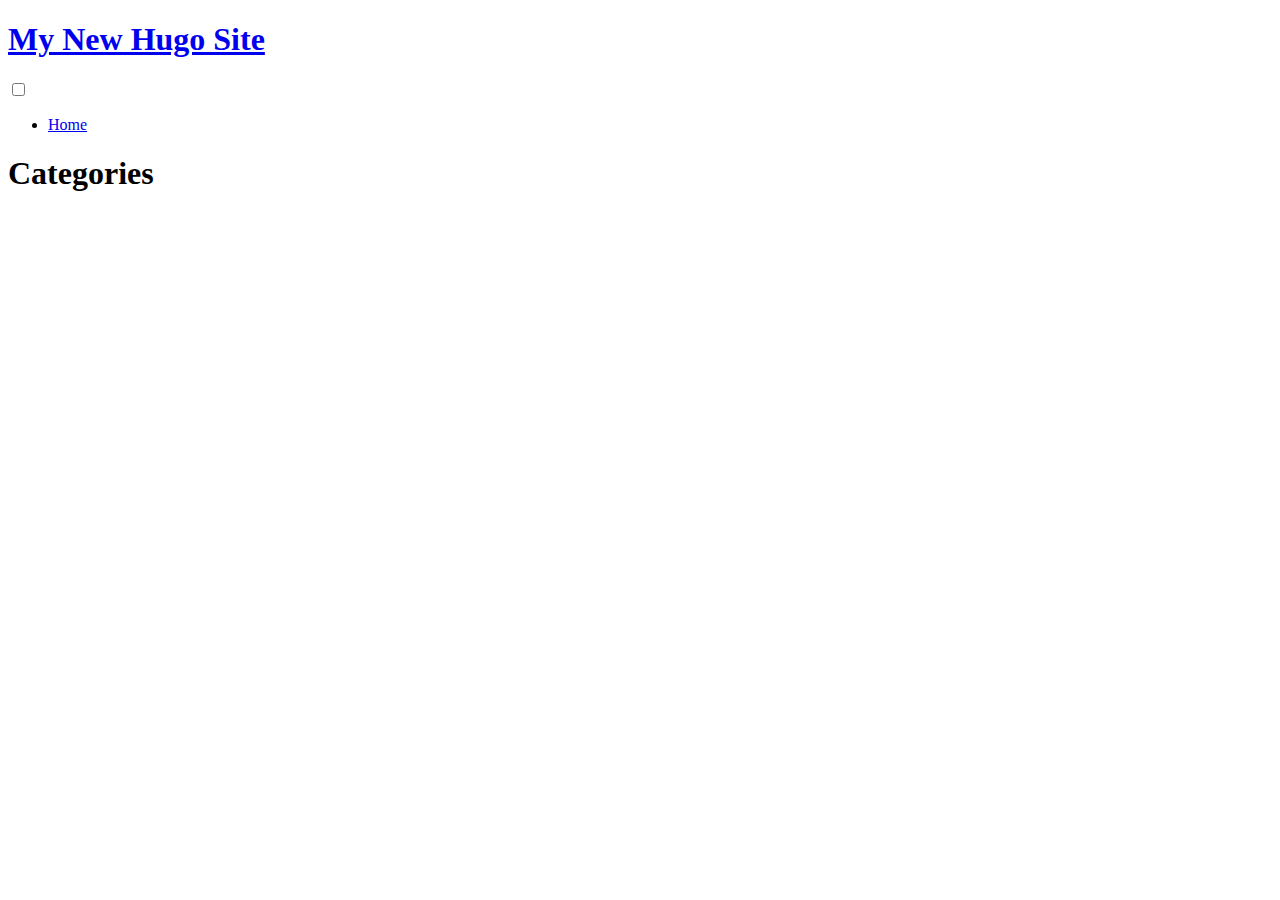
==== categories/index.html @ 6b101a0c "deploy: 6df8e82e0181f2be07284382fed3972fb8b9c85c" ====
<!doctype html><html lang=en-us dir=ltr><head><meta charset=utf-8><meta http-equiv=x-ua-compatible content="ie=edge"><meta name=viewport content="width=device-width,initial-scale=1,shrink-to-fit=no"><title>Categories &#183; My New Hugo Site</title><meta name=description content><link href=https://example.org/css/katex.min.css rel=stylesheet><link href=https://example.org/css/concated.min.css rel=stylesheet><link rel=alternate type=application/rss+xml href=https://example.org/categories/index.xml title="My New Hugo Site"></head><body class=list-body><nav class="nav-bar side-padding"><h1 class=nav-header><a href=https://example.org/ class=nav-text>My New Hugo Site</a></h1><div class=hamburger-menu><input class=hamburger-menu-button type=checkbox onclick=hamburgerMenuPressed.call(this)><div class=hamburger-menu-icon><span></span>
<span></span></div><ul id=menu class=hamburger-menu-overlay><li><a href=https://example.org/ class=hamburger-menu-overlay-link>Home</a></li></ul></div></nav><main class="card-container side-gutter"><header class=list-header><h1 class=list-header-title>Categories</h1></header></main><script defer src=https://example.org/js/katex.min.js></script>
<script defer src=https://example.org/js/auto-render.min.js onload=renderMathInElement(document.body)></script>
<script src=https://example.org/js/core.min.js></script></body></html>
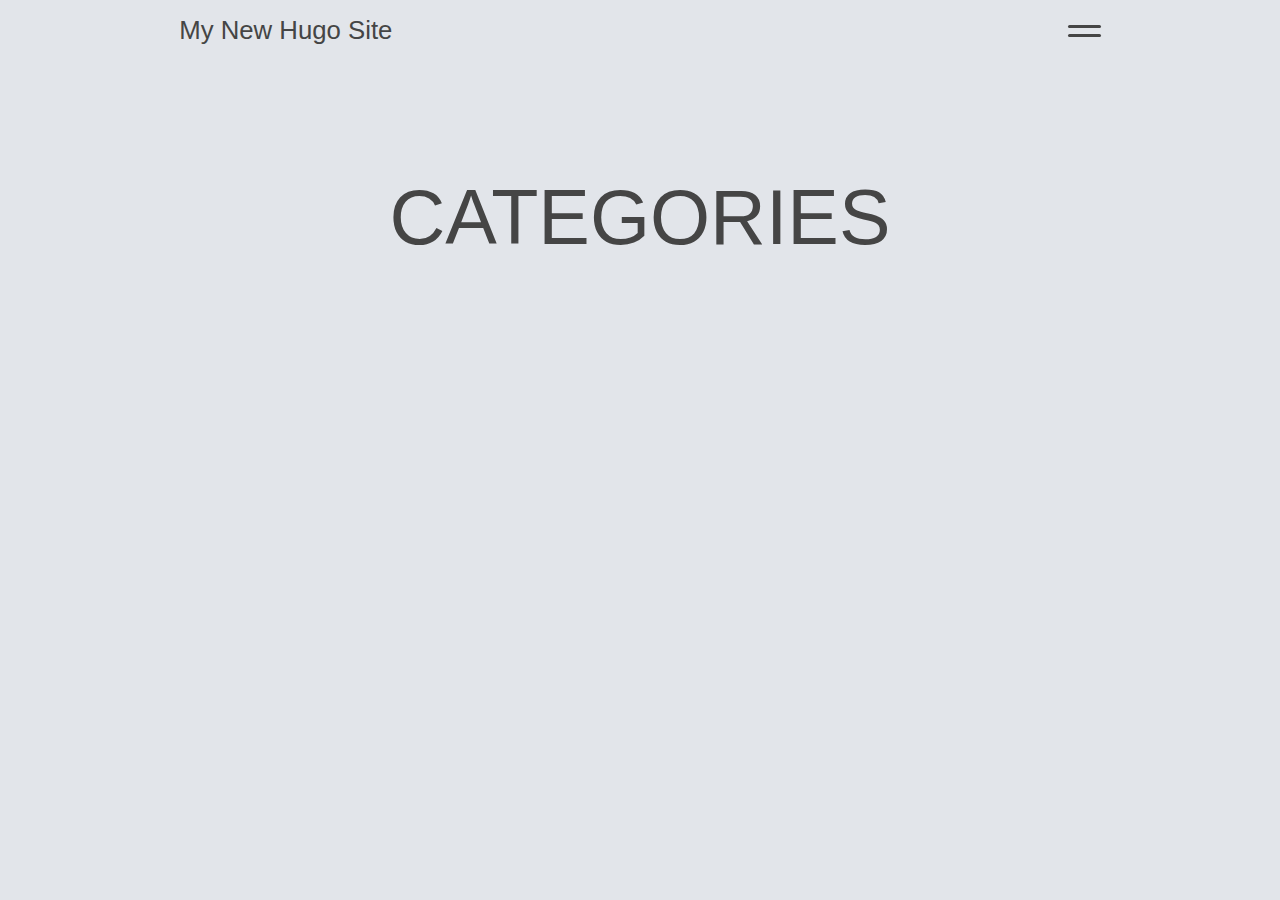
==== commit 1a78cfb1: "deploy: 258a3115a2f8847d5f0cadd28184ccb1bdeabd83" ====
--- a/categories/index.html
+++ b/categories/index.html
@@ -1,4 +1,4 @@
-<!doctype html><html lang=en-us dir=ltr><head><meta charset=utf-8><meta http-equiv=x-ua-compatible content="ie=edge"><meta name=viewport content="width=device-width,initial-scale=1,shrink-to-fit=no"><title>Categories &#183; My New Hugo Site</title><meta name=description content><link href=https://example.org/css/katex.min.css rel=stylesheet><link href=https://example.org/css/concated.min.css rel=stylesheet><link rel=alternate type=application/rss+xml href=https://example.org/categories/index.xml title="My New Hugo Site"></head><body class=list-body><nav class="nav-bar side-padding"><h1 class=nav-header><a href=https://example.org/ class=nav-text>My New Hugo Site</a></h1><div class=hamburger-menu><input class=hamburger-menu-button type=checkbox onclick=hamburgerMenuPressed.call(this)><div class=hamburger-menu-icon><span></span>
-<span></span></div><ul id=menu class=hamburger-menu-overlay><li><a href=https://example.org/ class=hamburger-menu-overlay-link>Home</a></li></ul></div></nav><main class="card-container side-gutter"><header class=list-header><h1 class=list-header-title>Categories</h1></header></main><script defer src=https://example.org/js/katex.min.js></script>
-<script defer src=https://example.org/js/auto-render.min.js onload=renderMathInElement(document.body)></script>
-<script src=https://example.org/js/core.min.js></script></body></html>+<!doctype html><html lang=en-us dir=ltr><head><meta charset=utf-8><meta http-equiv=x-ua-compatible content="ie=edge"><meta name=viewport content="width=device-width,initial-scale=1,shrink-to-fit=no"><title>Categories &#183; My New Hugo Site</title><meta name=description content><link href=https://rachitnaik.github.io/blog_hugo.github.io/css/katex.min.css rel=stylesheet><link href=https://rachitnaik.github.io/blog_hugo.github.io/css/concated.min.css rel=stylesheet><link rel=alternate type=application/rss+xml href=https://rachitnaik.github.io/blog_hugo.github.io/categories/index.xml title="My New Hugo Site"></head><body class=list-body><nav class="nav-bar side-padding"><h1 class=nav-header><a href=https://rachitnaik.github.io/blog_hugo.github.io/ class=nav-text>My New Hugo Site</a></h1><div class=hamburger-menu><input class=hamburger-menu-button type=checkbox onclick=hamburgerMenuPressed.call(this)><div class=hamburger-menu-icon><span></span>
+<span></span></div><ul id=menu class=hamburger-menu-overlay><li><a href=https://rachitnaik.github.io/blog_hugo.github.io/ class=hamburger-menu-overlay-link>Home</a></li></ul></div></nav><main class="card-container side-gutter"><header class=list-header><h1 class=list-header-title>Categories</h1></header></main><script defer src=https://rachitnaik.github.io/blog_hugo.github.io/js/katex.min.js></script>
+<script defer src=https://rachitnaik.github.io/blog_hugo.github.io/js/auto-render.min.js onload=renderMathInElement(document.body)></script>
+<script src=https://rachitnaik.github.io/blog_hugo.github.io/js/core.min.js></script></body></html>